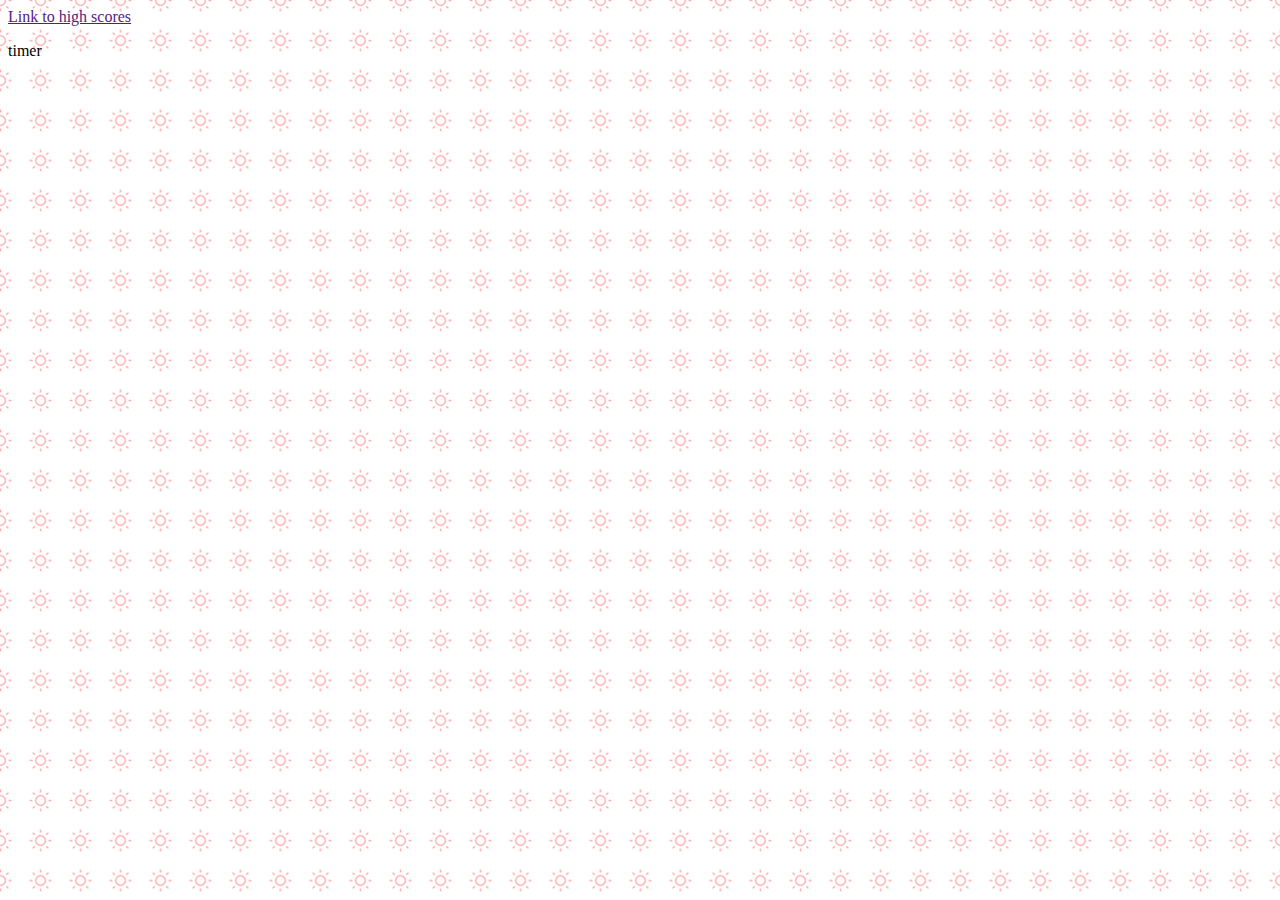
==== highscores.html @ 496d8645 "inital highscore.html" ====
<!DOCTYPE html>
<html lang="en">
<head>
    <meta charset="UTF-8">
    <meta name="viewport" content="width=device-width, initial-scale=1.0">
    <link rel="stylesheet" href="./style.css">
    <link rel="stylesheet" href="https://stackpath.bootstrapcdn.com/bootstrap/4.5.0/css/bootstrap.min.css" integrity="sha384-9aIt2nRpC12Uk9gS9baDl411NQApFmC26EwAOH8WgZl5MYYxFfc+NcPb1dKGj7Sk" crossorigin="anonymous">
    <title>High Scores</title>
</head>
<body>
    <nav class="row bg-danger">
        <div class="nav-items float-left col-md-12">
          <a href="" class="pl-4 text-light align-middle col-md-8">Link to high scores</a>
            <div class="col-md-4 col-sm-12 float-right">
                <p class="float-right align-middle text-light pr-4" id="quizTimer">timer</p>
            </div>
        </div>
    </nav>
    <script src="./script.js"></script>
    <script src="https://code.jquery.com/jquery-3.5.1.slim.min.js" integrity="sha384-DfXdz2htPH0lsSSs5nCTpuj/zy4C+OGpamoFVy38MVBnE+IbbVYUew+OrCXaRkfj" crossorigin="anonymous"></script>
    <script src="https://cdn.jsdelivr.net/npm/popper.js@1.16.0/dist/umd/popper.min.js" integrity="sha384-Q6E9RHvbIyZFJoft+2mJbHaEWldlvI9IOYy5n3zV9zzTtmI3UksdQRVvoxMfooAo" crossorigin="anonymous"></script>
    <script src="https://stackpath.bootstrapcdn.com/bootstrap/4.5.0/js/bootstrap.min.js" integrity="sha384-OgVRvuATP1z7JjHLkuOU7Xw704+h835Lr+6QL9UvYjZE3Ipu6Tp75j7Bh/kR0JKI" crossorigin="anonymous"></script>    
</body>
</html>
---- style.css ----
body {
    background-image: url(./let-there-be-sun.png);
}
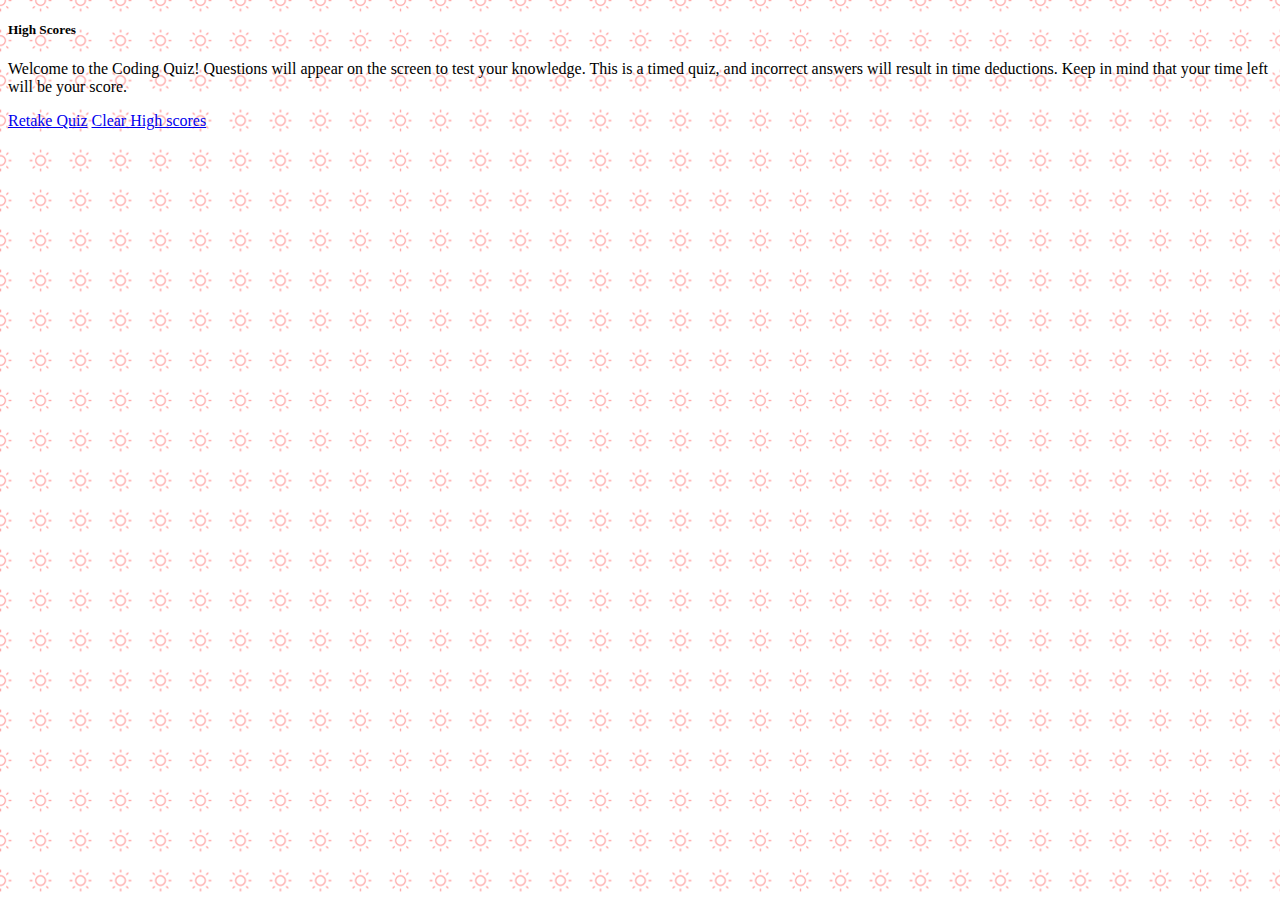
==== commit 6c585a95: "updated buttons" ====
--- a/highscores.html
+++ b/highscores.html
@@ -8,14 +8,16 @@
     <title>High Scores</title>
 </head>
 <body>
-    <nav class="row bg-danger">
-        <div class="nav-items float-left col-md-12">
-          <a href="" class="pl-4 text-light align-middle col-md-8">Link to high scores</a>
-            <div class="col-md-4 col-sm-12 float-right">
-                <p class="float-right align-middle text-light pr-4" id="quizTimer">timer</p>
+    <div class="row">
+        <div class="container bg-light text-center col-md-6 my-5 py-4">
+            <div class="card-body">
+              <h5 class="card-title display-4">High Scores</h5>
+              <p class="card-text">Welcome to the Coding Quiz! Questions will appear on the screen to test your knowledge. This is a timed quiz, and incorrect answers will result in time deductions. Keep in mind that your time left will be your score.</p>
+              <a href="#" class="btn btn-info">Retake Quiz</a>
+              <a href="#" class="btn btn-danger">Clear High scores</a>
             </div>
         </div>
-    </nav>
+        </div>
     <script src="./script.js"></script>
     <script src="https://code.jquery.com/jquery-3.5.1.slim.min.js" integrity="sha384-DfXdz2htPH0lsSSs5nCTpuj/zy4C+OGpamoFVy38MVBnE+IbbVYUew+OrCXaRkfj" crossorigin="anonymous"></script>
     <script src="https://cdn.jsdelivr.net/npm/popper.js@1.16.0/dist/umd/popper.min.js" integrity="sha384-Q6E9RHvbIyZFJoft+2mJbHaEWldlvI9IOYy5n3zV9zzTtmI3UksdQRVvoxMfooAo" crossorigin="anonymous"></script>
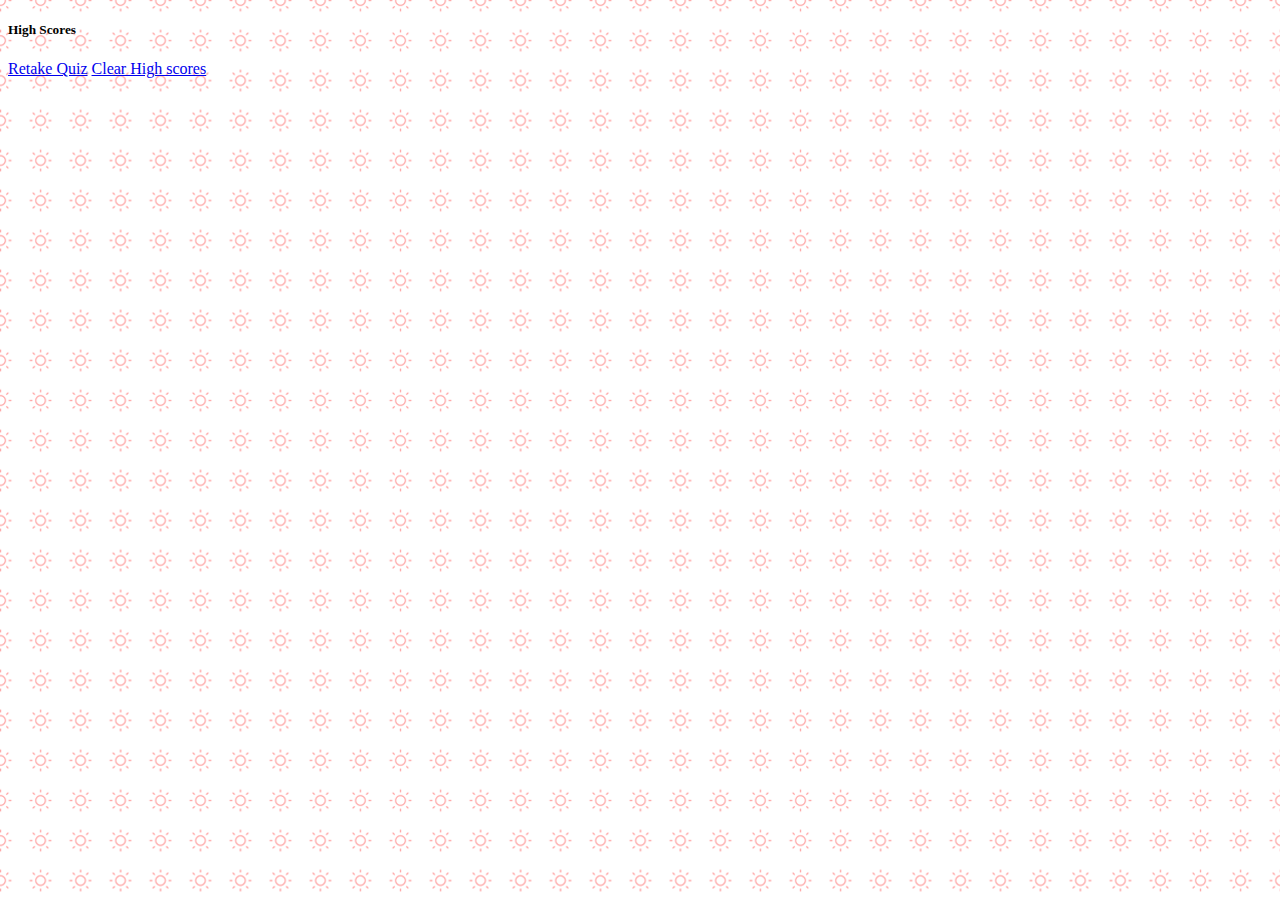
==== commit 25673b5c: "display clears on click" ====
--- a/highscores.html
+++ b/highscores.html
@@ -12,8 +12,8 @@
         <div class="container bg-light text-center col-md-6 my-5 py-4">
             <div class="card-body">
               <h5 class="card-title display-4">High Scores</h5>
-              <p class="card-text">Welcome to the Coding Quiz! Questions will appear on the screen to test your knowledge. This is a timed quiz, and incorrect answers will result in time deductions. Keep in mind that your time left will be your score.</p>
-              <a href="#" class="btn btn-info">Retake Quiz</a>
+              <p class="card-text"></p>
+              <a href="./index.html" class="btn btn-info">Retake Quiz</a>
               <a href="#" class="btn btn-danger">Clear High scores</a>
             </div>
         </div>
--- a/style.css
+++ b/style.css
@@ -1,3 +1,6 @@
 body {
     background-image: url(./let-there-be-sun.png);
+}
+.hide {
+    display: none;
 }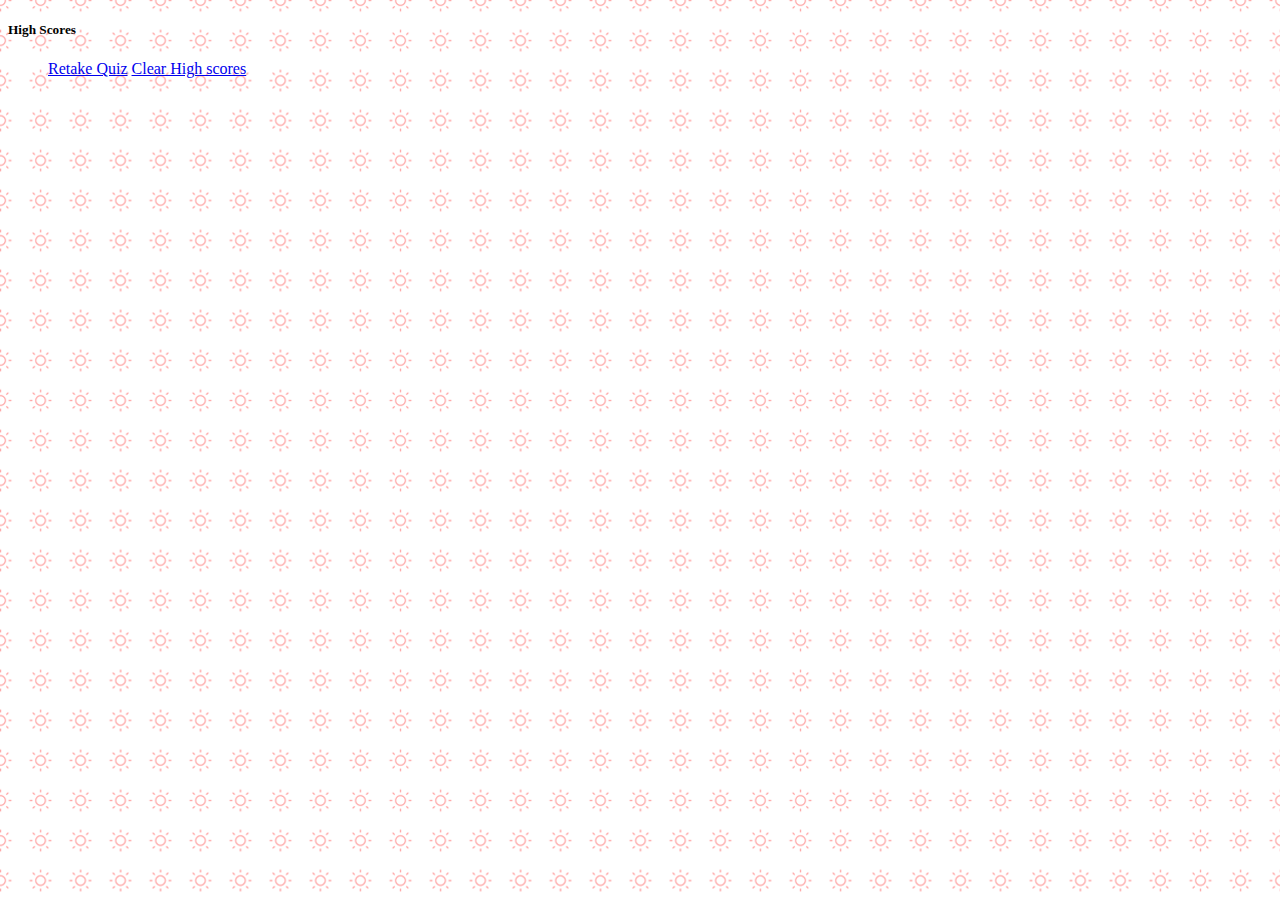
==== commit 17d689ec: "updated file" ====
--- a/highscores.html
+++ b/highscores.html
@@ -12,7 +12,7 @@
         <div class="container bg-light text-center col-md-6 my-5 py-4">
             <div class="card-body">
               <h5 class="card-title display-4">High Scores</h5>
-              <p class="card-text"></p>
+              <ol class="card-text" id="highScoreTextBox"></p>
               <a href="./index.html" class="btn btn-info">Retake Quiz</a>
               <a href="#" class="btn btn-danger">Clear High scores</a>
             </div>
